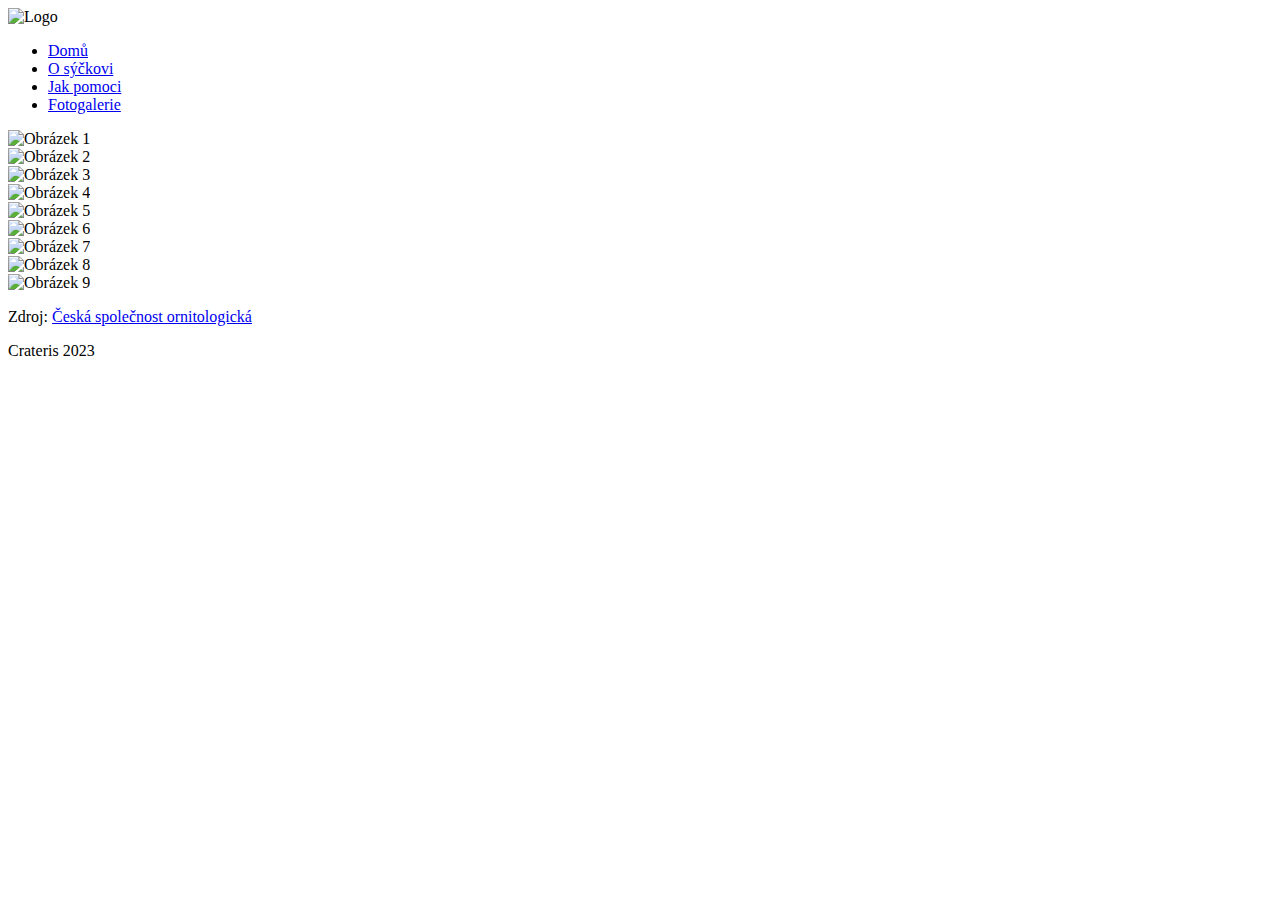
==== projekt02-verze02/fotogalerie.html @ 9ca23146 "Add files via upload" ====
<!DOCTYPE html>
<html lang="cs">
  <head>
    <meta charset="UTF-8" />
    <meta name="viewport" content="width=device-width, initial-scale=1.0" />
    <link rel="preconnect" href="https://fonts.googleapis.com" />
    <link rel="preconnect" href="https://fonts.gstatic.com" crossorigin />
    <link
      href="https://fonts.googleapis.com/css2?family=Mooli&display=swap"
      rel="stylesheet"
    />
    <link rel="stylesheet" href="/styles/style.css" />
    <link rel="stylesheet" href="/styles/style-o-syckovi.css" />
    <link rel="stylesheet" href="/styles/style-fotogalerie.css" />
    <link rel="stylesheet" href="/styles/query-fotogalerie.css" />
    <script
      src="https://kit.fontawesome.com/6d2f98e39b.js"
      crossorigin="anonymous"
    ></script>
    <title>Sýček obecný</title>
  </head>
  <body>
    <div class="wrapper">
      <header class="header">
        <div class="menu-bar">
          <div class="logo">
            <img src="/img/logo.png" alt="Logo" />
          </div>
          <nav class="navigace">
            <ul>
              <li><a href="/index.html">Domů</a></li>
              <li><a href="/o-syckovi.html">O sýčkovi</a></li>
              <li><a href="/jak-pomoci.html">Jak pomoci</a></li>
              <li><a href="/fotogalerie.html">Fotogalerie</a></li>
            </ul>
          </nav>
          <div class="menu-icon">
            <i class="fa-solid fa-bars"></i>
            <!-- <i class="fa-solid fa-xmark"></i> -->
          </div>
        </div>
      </header>
      <main>
        <section class="gallery">
          <div class="image">
            <img src="/img/01-martin-salek.jpg" alt="Obrázek 1" />
          </div>
          <div class="image">
            <img src="/img/02.jpg" alt="Obrázek 2" />
          </div>
          <div class="image">
            <img src="/img/03.jpg" alt="Obrázek 3" />
          </div>
          <div class="image">
            <img src="/img/04-zuzana-holubova.jpg" alt="Obrázek 4" />
          </div>
          <div class="image">
            <img src="/img/05-zuzana-holubova.jpg" alt="Obrázek 5" />
          </div>
          <div class="image">
            <img src="/img/06.jpg" alt="Obrázek 6" />
          </div>
          <div class="image">
            <img src="/img/07-ondrej-prosicky.jpg" alt="Obrázek 7" />
          </div>
          <div class="image">
            <img src="/img/08-jiri-hornek.jpg" alt="Obrázek 8" />
          </div>
          <div class="image">
            <img src="/img/09.jpg" alt="Obrázek 9" />
          </div>

          <p>
            Zdroj:
            <a
              href="https://www.birdlife.cz/co-delame/vyzkum-a-ochrana-ptaku/ochrana-druhu/sycek-obecny/"
              target="_blank"
              class="zdroj"
              >Česká společnost ornitologická</a
            >
          </p>
        </section>
      </main>
      <footer>Crateris 2023</footer>
    </div>
    <!-- Script -->
    <script src="/scripts/script.js"></script>
  </body>
</html>
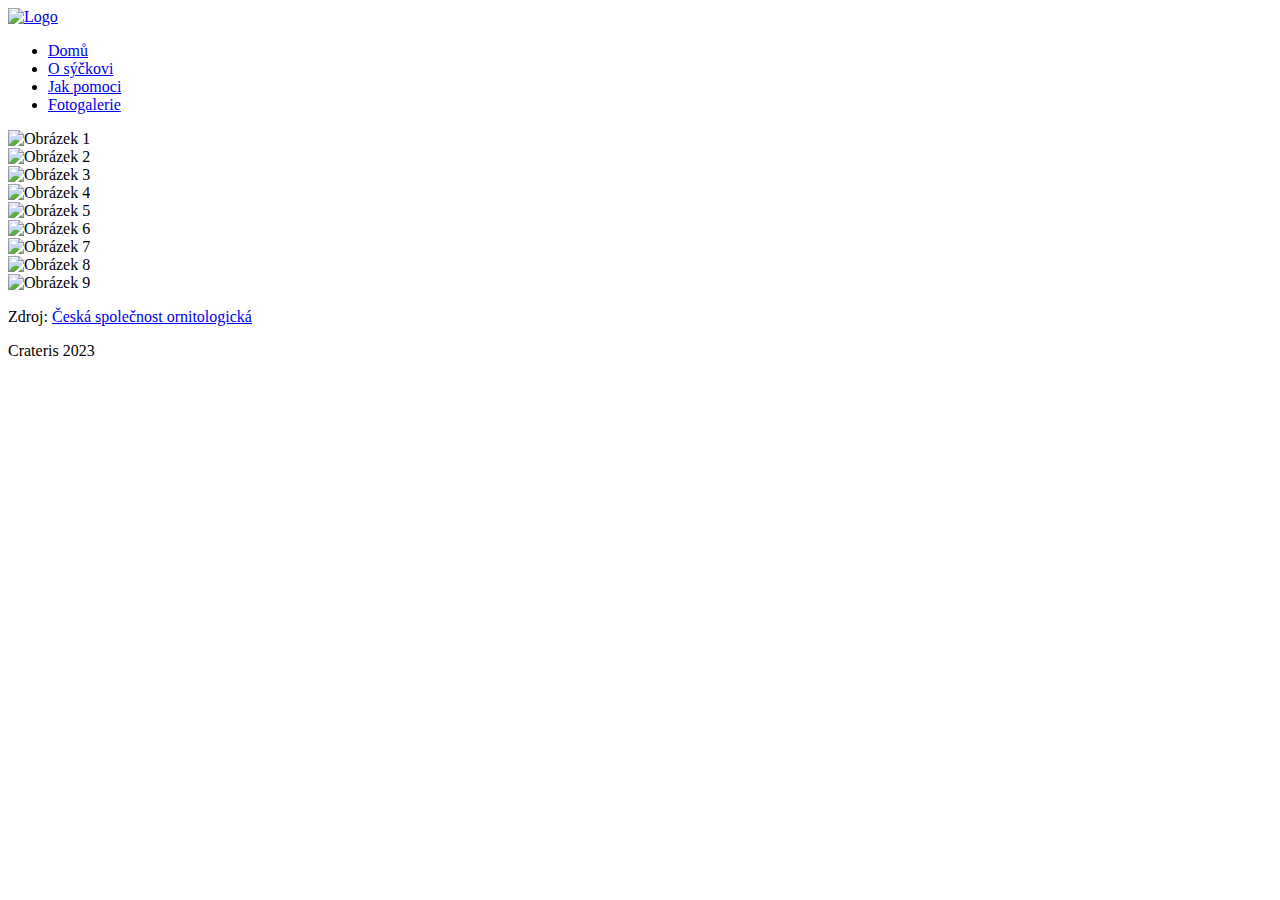
==== commit 3943cbb2: "Add files via upload" ====
--- a/projekt02-verze02/fotogalerie.html
+++ b/projekt02-verze02/fotogalerie.html
@@ -24,7 +24,7 @@
       <header class="header">
         <div class="menu-bar">
           <div class="logo">
-            <img src="/img/logo.png" alt="Logo" />
+            <a href="/index.html"><img src="/img/logo.png" alt="Logo" /></a>
           </div>
           <nav class="navigace">
             <ul>
